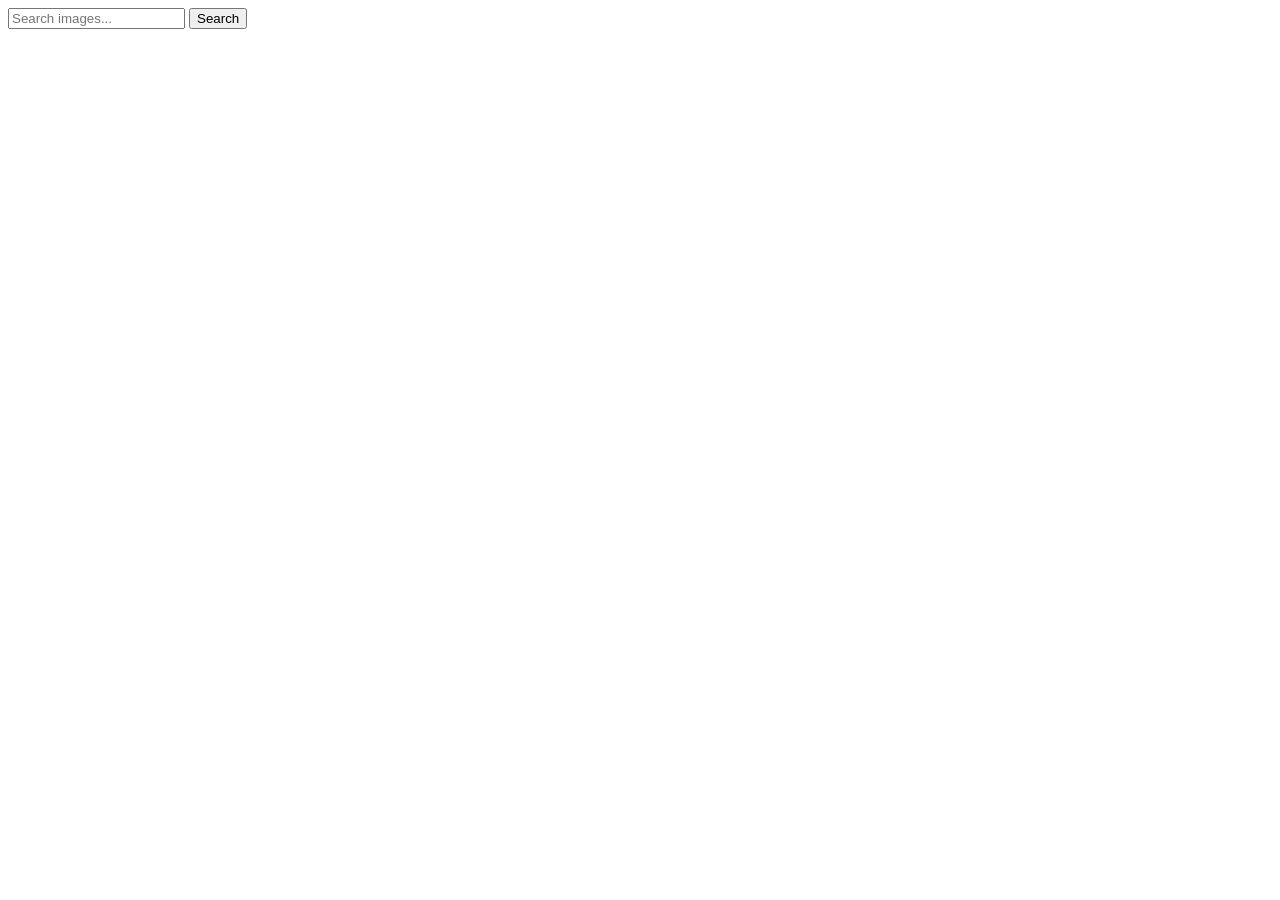
==== index.html @ 2f490078 "Deploying to gh-pages from @ orest-yarych/goit-js-hw-12@8f3157bbfe053561b15417fd21c751e583f8e5d2 🚀" ====
<!doctype html>
<html lang="en">
  <head>
    <meta charset="UTF-8" />
    <link rel="icon" type="image/svg+xml" href="/goit-js-hw-12/favicon.svg" />
    <meta name="viewport" content="width=device-width, initial-scale=1.0" />
    <title>Vanilla App Template</title>
    <script type="module" crossorigin src="/goit-js-hw-12/index.js"></script>
    <link rel="modulepreload" crossorigin href="/goit-js-hw-12/assets/vendor-B4VkUtbg.js">
    <link rel="stylesheet" crossorigin href="/goit-js-hw-12/assets/vendor-DumFYO8Z.css">
    <link rel="stylesheet" crossorigin href="/goit-js-hw-12/assets/index-DN3BV9FA.css">
  </head>
  <body>
    <main>
      <div class="container">
        <form class="form">
          <label>
            <input
              type="text"
              name="search-text"
              placeholder="Search images..."
              required
            />
          </label>
          <button type="submit">Search</button>
        </form>
        <div class="loader"></div>
        <ul class="gallery"></ul>
      </div>
    </main>

  </body>
</html>
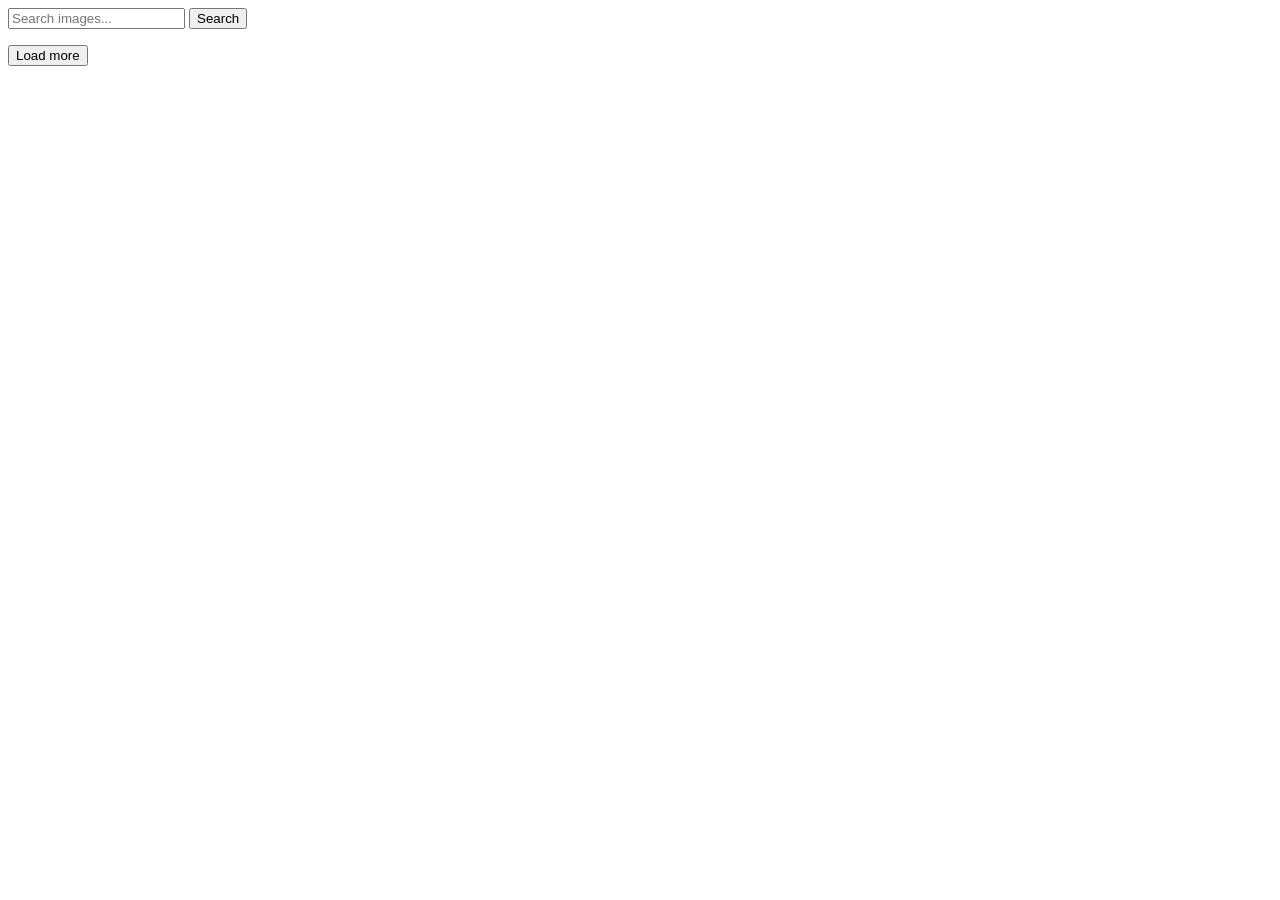
==== commit dff0ff35: "Deploying to gh-pages from @ orest-yarych/goit-js-hw-12@250e96160f638781543b3d96058481fcfb66f6b4 🚀" ====
--- a/index.html
+++ b/index.html
@@ -6,9 +6,9 @@
     <meta name="viewport" content="width=device-width, initial-scale=1.0" />
     <title>Vanilla App Template</title>
     <script type="module" crossorigin src="/goit-js-hw-12/index.js"></script>
-    <link rel="modulepreload" crossorigin href="/goit-js-hw-12/assets/vendor-B4VkUtbg.js">
+    <link rel="modulepreload" crossorigin href="/goit-js-hw-12/assets/vendor-C1DvvBV_.js">
     <link rel="stylesheet" crossorigin href="/goit-js-hw-12/assets/vendor-DumFYO8Z.css">
-    <link rel="stylesheet" crossorigin href="/goit-js-hw-12/assets/index-DN3BV9FA.css">
+    <link rel="stylesheet" crossorigin href="/goit-js-hw-12/assets/index-CuvgkPQR.css">
   </head>
   <body>
     <main>
@@ -24,8 +24,9 @@
           </label>
           <button type="submit">Search</button>
         </form>
+        <ul class="gallery"></ul>
+        <button type="button" class="load-more-btn">Load more</button>
         <div class="loader"></div>
-        <ul class="gallery"></ul>
       </div>
     </main>
 
